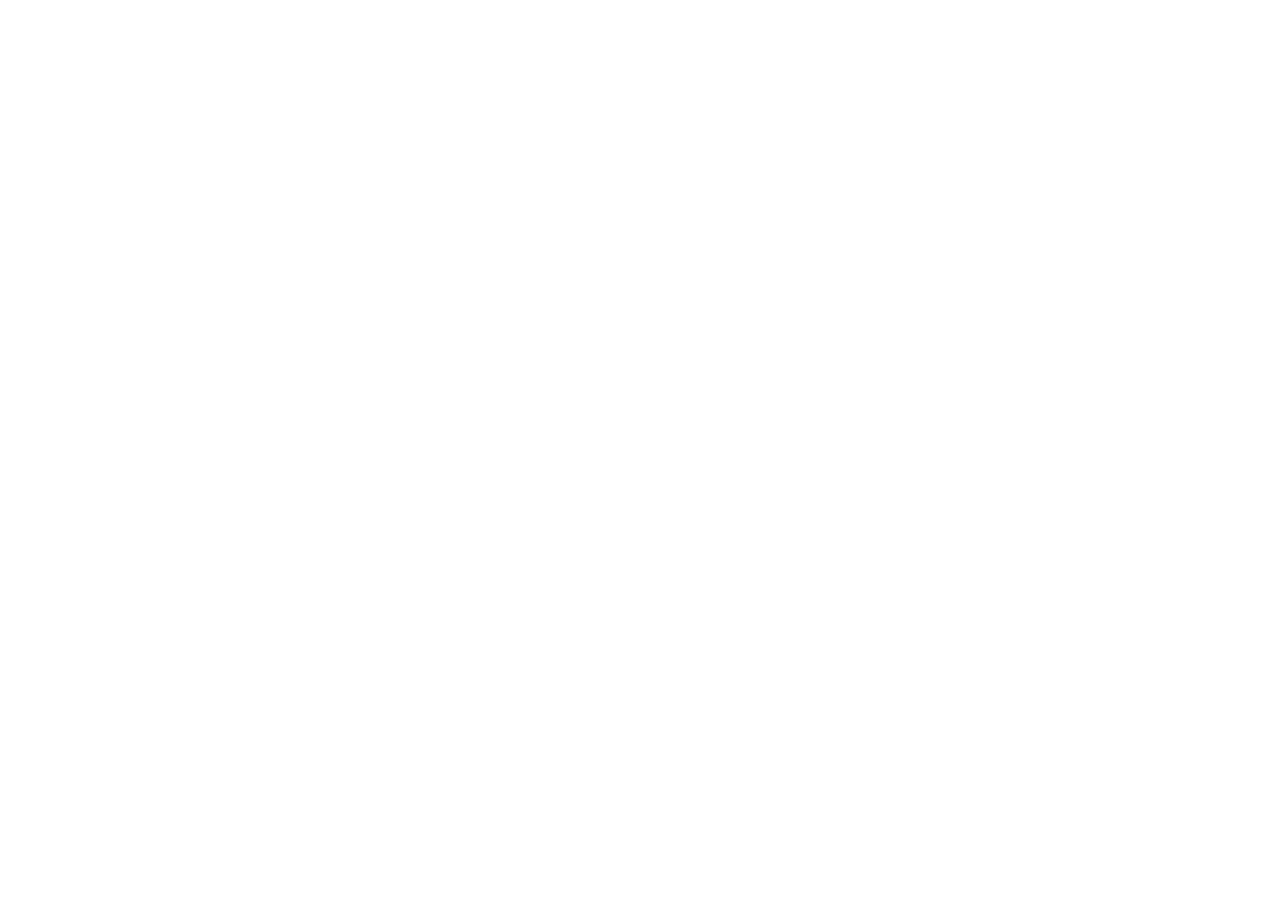
==== capital-one-nps/index.html @ ccff4ff0 "Deployed Capital One National Parks website" ====
<!DOCTYPE html><html lang=en><head><meta charset=utf-8><meta http-equiv=X-UA-Compatible content="IE=edge"><meta name=viewport content="width=device-width,initial-scale=1"><link rel=icon href=/favicon.ico><title>National Parks - Capital One</title><link href=/css/chunk-1a697852.a3145a0a.css rel=prefetch><link href=/css/chunk-4c4740de.40d838a2.css rel=prefetch><link href=/css/chunk-7d23984e.74abc0b6.css rel=prefetch><link href=/js/about.4aae1a1d.js rel=prefetch><link href=/js/chunk-1a697852.15093c9c.js rel=prefetch><link href=/js/chunk-4c4740de.f4ae2350.js rel=prefetch><link href=/js/chunk-7d23984e.7272dc1c.js rel=prefetch><link href=/css/app.9e10df94.css rel=preload as=style><link href=/css/chunk-vendors.9736b097.css rel=preload as=style><link href=/js/app.37c97380.js rel=preload as=script><link href=/js/chunk-vendors.1983d3b7.js rel=preload as=script><link href=/css/chunk-vendors.9736b097.css rel=stylesheet><link href=/css/app.9e10df94.css rel=stylesheet></head><body><noscript><strong>We're sorry but capital-one-nps doesn't work properly without JavaScript enabled. Please enable it to continue.</strong></noscript><div id=app></div><script src=/js/chunk-vendors.1983d3b7.js></script><script src=/js/app.37c97380.js></script></body></html>
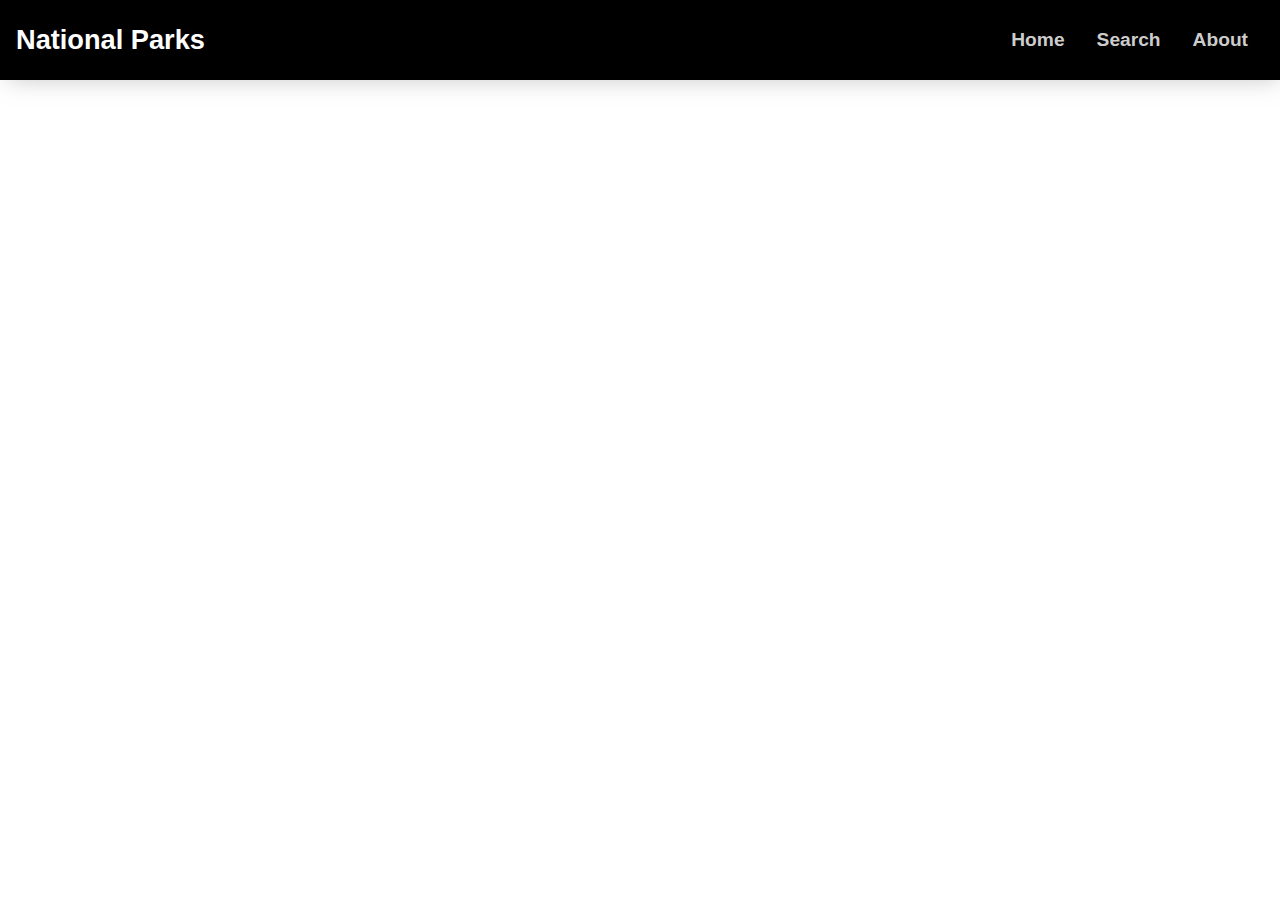
==== commit ad4be8c8: "Updating deployment config" ====
--- a/capital-one-nps/index.html
+++ b/capital-one-nps/index.html
@@ -1 +1 @@
-<!DOCTYPE html><html lang=en><head><meta charset=utf-8><meta http-equiv=X-UA-Compatible content="IE=edge"><meta name=viewport content="width=device-width,initial-scale=1"><link rel=icon href=/favicon.ico><title>National Parks - Capital One</title><link href=/css/chunk-1a697852.a3145a0a.css rel=prefetch><link href=/css/chunk-4c4740de.40d838a2.css rel=prefetch><link href=/css/chunk-7d23984e.74abc0b6.css rel=prefetch><link href=/js/about.4aae1a1d.js rel=prefetch><link href=/js/chunk-1a697852.15093c9c.js rel=prefetch><link href=/js/chunk-4c4740de.f4ae2350.js rel=prefetch><link href=/js/chunk-7d23984e.7272dc1c.js rel=prefetch><link href=/css/app.9e10df94.css rel=preload as=style><link href=/css/chunk-vendors.9736b097.css rel=preload as=style><link href=/js/app.37c97380.js rel=preload as=script><link href=/js/chunk-vendors.1983d3b7.js rel=preload as=script><link href=/css/chunk-vendors.9736b097.css rel=stylesheet><link href=/css/app.9e10df94.css rel=stylesheet></head><body><noscript><strong>We're sorry but capital-one-nps doesn't work properly without JavaScript enabled. Please enable it to continue.</strong></noscript><div id=app></div><script src=/js/chunk-vendors.1983d3b7.js></script><script src=/js/app.37c97380.js></script></body></html>+<!DOCTYPE html><html lang=en><head><meta charset=utf-8><meta http-equiv=X-UA-Compatible content="IE=edge"><meta name=viewport content="width=device-width,initial-scale=1"><link rel=icon href=/capital-one-nps/favicon.ico><title>National Parks - Capital One</title><link href=/capital-one-nps/css/chunk-1a697852.a3145a0a.css rel=prefetch><link href=/capital-one-nps/css/chunk-4c4740de.40d838a2.css rel=prefetch><link href=/capital-one-nps/css/chunk-7d23984e.74abc0b6.css rel=prefetch><link href=/capital-one-nps/js/about.4aae1a1d.js rel=prefetch><link href=/capital-one-nps/js/chunk-1a697852.15093c9c.js rel=prefetch><link href=/capital-one-nps/js/chunk-4c4740de.f4ae2350.js rel=prefetch><link href=/capital-one-nps/js/chunk-7d23984e.7272dc1c.js rel=prefetch><link href=/capital-one-nps/css/app.9e10df94.css rel=preload as=style><link href=/capital-one-nps/css/chunk-vendors.9736b097.css rel=preload as=style><link href=/capital-one-nps/js/app.294cc272.js rel=preload as=script><link href=/capital-one-nps/js/chunk-vendors.1983d3b7.js rel=preload as=script><link href=/capital-one-nps/css/chunk-vendors.9736b097.css rel=stylesheet><link href=/capital-one-nps/css/app.9e10df94.css rel=stylesheet></head><body><noscript><strong>We're sorry but capital-one-nps doesn't work properly without JavaScript enabled. Please enable it to continue.</strong></noscript><div id=app></div><script src=/capital-one-nps/js/chunk-vendors.1983d3b7.js></script><script src=/capital-one-nps/js/app.294cc272.js></script></body></html>